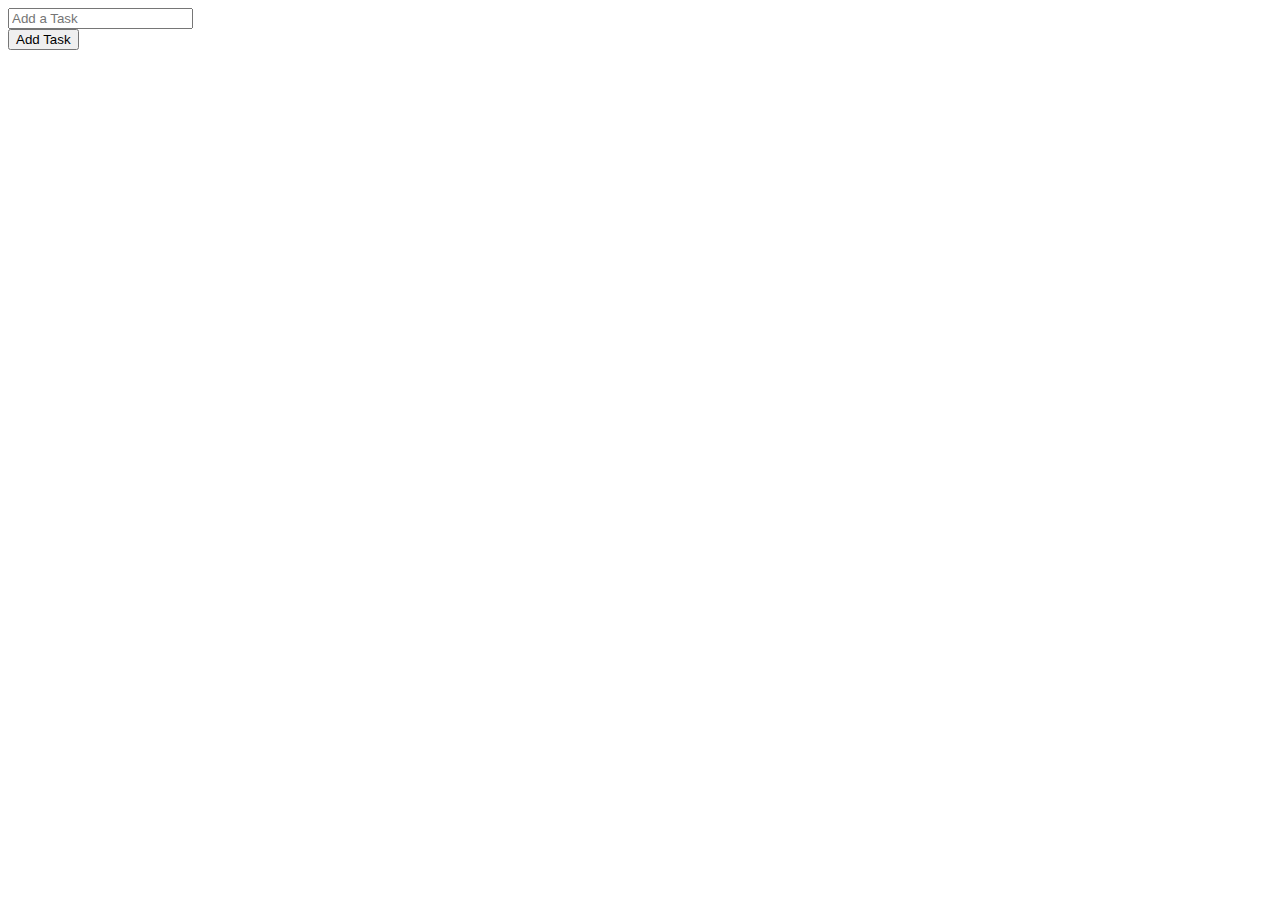
==== index.html @ ae0e2ea8 "create and delete items in a task list" ====
<html>
  <head>
    <link href="https://maxcdn.bootstrapcdn.com/font-awesome/4.6.3/css/font-awesome.min.css" rel="stylesheet" integrity="sha384-T8Gy5hrqNKT+hzMclPo118YTQO6cYprQmhrYwIiQ/3axmI1hQomh7Ud2hPOy8SP1" crossorigin="anonymous">
  </head>
    <div id="tasks"></div>
    <div>
      <input type="text" placeholder="Add a Task" id="newTask">
    </div>
    <button id="addTaskButton">Add Task</button>
  <script src="https://cdn.firebase.com/js/client/2.4.2/firebase.js"></script>
  <script>

      // Initialize Firebase
    var myFirebaseRef = new Firebase("https://fir-firebase-52904.firebaseio.com");

    myFirebaseRef.child("tasks").on("value", function(snapshot) {
      console.log("you just called the big fat callback function");
      var allTasks = snapshot.val();

      document.getElementById("tasks").innerHTML = null;
      
      Object.keys(allTasks).forEach(function(taskKey){
        var taskData = allTasks[taskKey];
      
        var newDiv = document.createElement("div");
        newDiv.setAttribute("data-task-key", taskKey);
        newDiv.innerHTML = taskData.task + ' ' + '<a href="#" class="delete-task"><i class="fa fa-trash"></i></a>';
        document.getElementById("tasks").appendChild(newDiv);
      })

      var deleteTaskLinks = document.getElementsByClassName("delete-task");
      for (var i=0; i<deleteTaskLinks.length; i++){
        deleteTaskLinks[i].addEventListener('click', function (){
          var key = this.parentElement.getAttribute("data-task-key");
          var taskReference = myFirebaseTaskListRef.child(key);
          taskReference.remove();
        });  
      }


    });
    
    // when you click on delete-task
    // console.log to display value of task; and the key
    // delete an item based on the key

    // write to database
    var myFirebaseTaskListRef = new Firebase("https://fir-firebase-52904.firebaseio.com/tasks");
    
    var inputElement = document.getElementById("newTask");

    document.getElementById('addTaskButton').addEventListener('click', function(){
      var newTaskValue = inputElement.value;
      var newTask = {
        task: newTaskValue,
        status: "incomplete"
      };
      addTask(newTask);
      inputElement.value = "";
    });

    var addTask = function (task) {
      myFirebaseTaskListRef.push(task);
    };

  </script>


  </body>
</html>
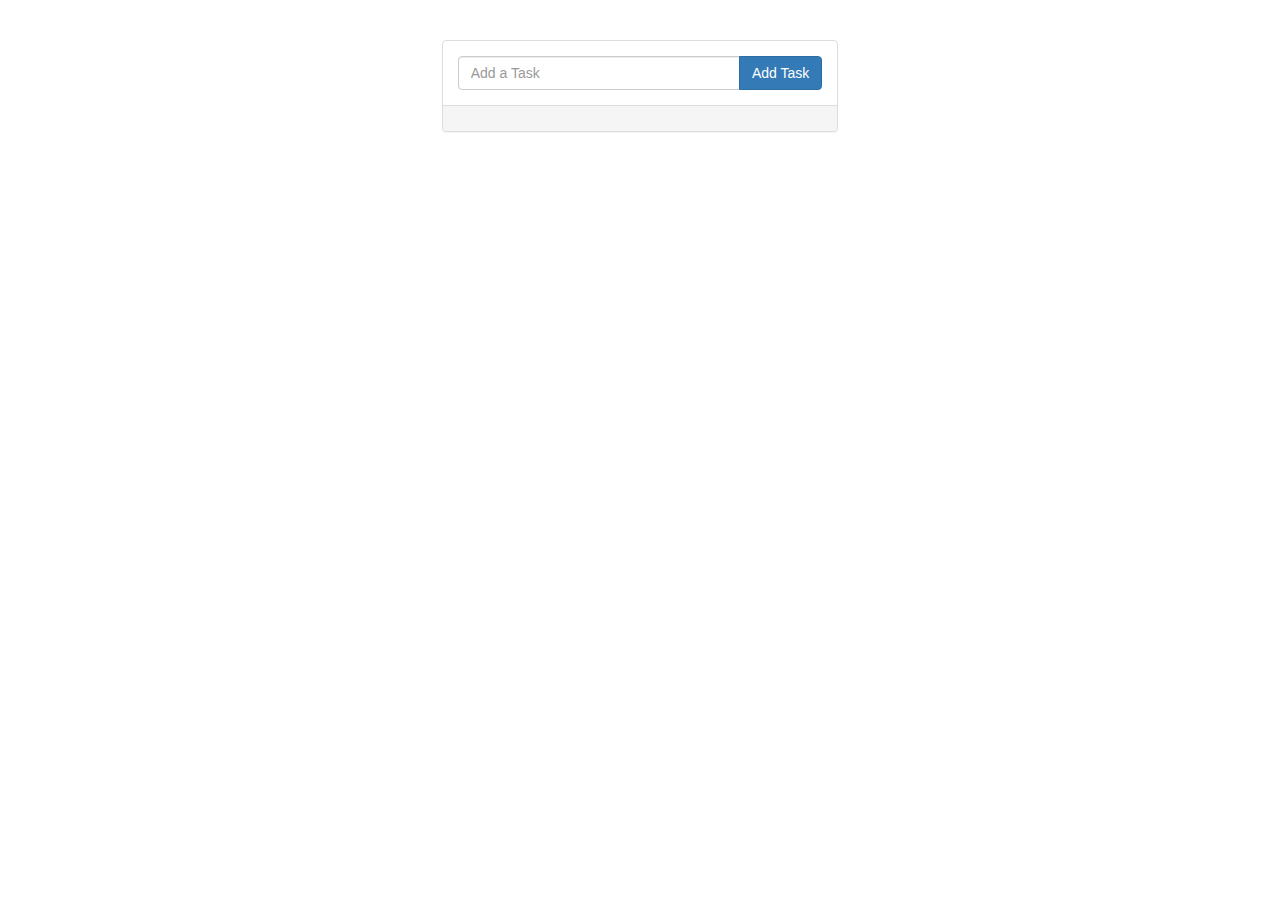
==== commit 2861aa2d: "add bootstrap styles and checkbox to change status" ====
--- a/index.html
+++ b/index.html
@@ -1,70 +1,114 @@
 <html>
   <head>
+    <!-- Font Awesome -->
     <link href="https://maxcdn.bootstrapcdn.com/font-awesome/4.6.3/css/font-awesome.min.css" rel="stylesheet" integrity="sha384-T8Gy5hrqNKT+hzMclPo118YTQO6cYprQmhrYwIiQ/3axmI1hQomh7Ud2hPOy8SP1" crossorigin="anonymous">
+    <!-- jQuery -->
+    <script src="https://cdnjs.cloudflare.com/ajax/libs/jquery/3.1.0/jquery.min.js"></script>
+    <!-- Bootstrap -->
+    <link href="https://maxcdn.bootstrapcdn.com/bootstrap/3.3.7/css/bootstrap.min.css" rel="stylesheet" integrity="sha384-BVYiiSIFeK1dGmJRAkycuHAHRg32OmUcww7on3RYdg4Va+PmSTsz/K68vbdEjh4u" crossorigin="anonymous">
+    <script src="https://maxcdn.bootstrapcdn.com/bootstrap/3.3.7/js/bootstrap.min.js" integrity="sha384-Tc5IQib027qvyjSMfHjOMaLkfuWVxZxUPnCJA7l2mCWNIpG9mGCD8wGNIcPD7Txa" crossorigin="anonymous"></script>
+    <!-- Custom Styles -->
+    <style>
+      .complete {
+        background-color: #DFF0D8;
+      }
+      .inline-block {
+        display: inline-block;
+      }
+    </style>
   </head>
-    <div id="tasks"></div>
-    <div>
-      <input type="text" placeholder="Add a Task" id="newTask">
-    </div>
-    <button id="addTaskButton">Add Task</button>
+  <body>
+
+    <div class="container-fluid">
+        <div class="row">
+          <div class="col-md-offset-4 col-md-4">
+            <div class="panel panel-default" style="margin-top:40px;">
+              <div class="panel-body">
+                <form class="form-horizontal" style="margin-bottom: 0px;">
+                  <div class="input-group">
+                  <input type="text" placeholder="Add a Task" id="newTask" class="form-control">
+                  <span class="input-group-btn">
+                    <button id="addTaskButton" class="btn btn-primary pull-right">Add Task</button>
+                  </span>
+                  </div>
+                </form>
+              </div>
+              <div class="panel-footer">
+                <ul id="content" class="list-group" style="margin: 5px 0px;"></ul>
+              </div>
+            </div>
+          </div>
+        </div>
+      </div>
+
   <script src="https://cdn.firebase.com/js/client/2.4.2/firebase.js"></script>
   <script>
-
-      // Initialize Firebase
-    var myFirebaseRef = new Firebase("https://fir-firebase-52904.firebaseio.com");
-
+    // Initialize Firebase
+    var myFirebaseRef = new Firebase("firebase_URL"); // Replace firebase_URL your own
+    
     myFirebaseRef.child("tasks").on("value", function(snapshot) {
-      console.log("you just called the big fat callback function");
       var allTasks = snapshot.val();
-
-      document.getElementById("tasks").innerHTML = null;
-      
-      Object.keys(allTasks).forEach(function(taskKey){
-        var taskData = allTasks[taskKey];
-      
-        var newDiv = document.createElement("div");
-        newDiv.setAttribute("data-task-key", taskKey);
-        newDiv.innerHTML = taskData.task + ' ' + '<a href="#" class="delete-task"><i class="fa fa-trash"></i></a>';
-        document.getElementById("tasks").appendChild(newDiv);
-      })
-
-      var deleteTaskLinks = document.getElementsByClassName("delete-task");
-      for (var i=0; i<deleteTaskLinks.length; i++){
+      // Create a li for every task in the DB
+      $("#content").html("");
+      $.each(allTasks, function(key, value) {
+        var taskData = allTasks[key];
+        var li = $("<li></li>");
+        var status = '';
+        $("#content").append(li);
+        li.attr("data-task-key", key);
+        li.attr("class", [taskData.status + ' ' + "list-group-item"]);
+        if (taskData.status === 'complete') {
+            status = 'checked';
+        }
+        li.html(function() {
+          return '<div class="inline-block" style="width:24px; vertical-align:top">' + '<input type="checkbox" class="change-status" style="margin-right:5px;"' + status + '>' + '</div>' + '<div class="inline-block" style="width:90%;">' + taskData.task + '<a href="#" class="delete-task" style="padding-top:3px; margin-left: 5px;"><i class="fa fa-trash"></i></a>' + '</div>';
+        });
+      });
+      // Update Status when clicking checkbox
+      var changeStatus = $(".change-status");
+      $.each(changeStatus, function(key, value) {
+        var checkbox = value;
+        $(checkbox).change(function() {
+          var key = $(checkbox).closest('li').attr("data-task-key");
+          var taskReference = myFirebaseTaskListRef.child(key);
+          var statusName = 'incomplete';
+          if(this.checked) {
+            statusName = 'complete'
+          }
+          taskReference.update({
+            "status": statusName
+          });
+        });
+      });
+      // Delete Task from DB when clicking trash can
+      var deleteTaskLinks = $(".delete-task");
+      for (var i=0; i<deleteTaskLinks.length; i++) {
         deleteTaskLinks[i].addEventListener('click', function (){
-          var key = this.parentElement.getAttribute("data-task-key");
+          var key = $(this).closest('li').attr("data-task-key");
           var taskReference = myFirebaseTaskListRef.child(key);
           taskReference.remove();
-        });  
+        });
       }
 
+    });
+    // write to database
+    var myFirebaseTaskListRef = new Firebase("firebase_URL/tasks"); // Replace firebase_URL with your own and keep /tasks at the end of the URL
 
-    });
-    
-    // when you click on delete-task
-    // console.log to display value of task; and the key
-    // delete an item based on the key
+    var inputElement = $("#newTask");
 
-    // write to database
-    var myFirebaseTaskListRef = new Firebase("https://fir-firebase-52904.firebaseio.com/tasks");
-    
-    var inputElement = document.getElementById("newTask");
-
-    document.getElementById('addTaskButton').addEventListener('click', function(){
-      var newTaskValue = inputElement.value;
+    $('#addTaskButton').on('click', function() {
+      var newTaskValue = inputElement.val();
       var newTask = {
         task: newTaskValue,
         status: "incomplete"
       };
       addTask(newTask);
-      inputElement.value = "";
+      inputElement.val("");
     });
 
     var addTask = function (task) {
       myFirebaseTaskListRef.push(task);
     };
-
   </script>
-
-
   </body>
 </html>
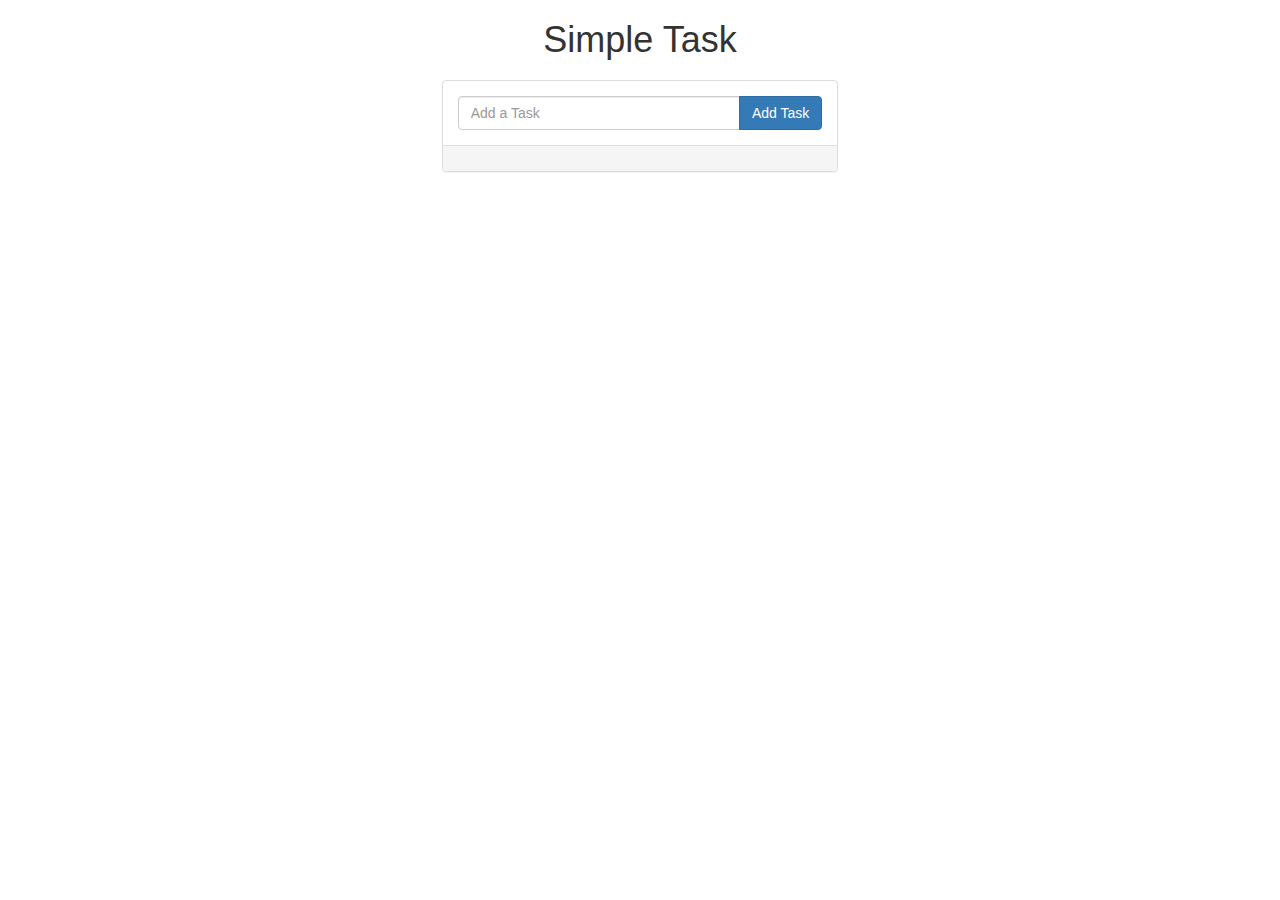
==== commit 42bd523b: "add css for shared form and task list styles" ====
--- a/index.html
+++ b/index.html
@@ -8,21 +8,17 @@
     <link href="https://maxcdn.bootstrapcdn.com/bootstrap/3.3.7/css/bootstrap.min.css" rel="stylesheet" integrity="sha384-BVYiiSIFeK1dGmJRAkycuHAHRg32OmUcww7on3RYdg4Va+PmSTsz/K68vbdEjh4u" crossorigin="anonymous">
     <script src="https://maxcdn.bootstrapcdn.com/bootstrap/3.3.7/js/bootstrap.min.js" integrity="sha384-Tc5IQib027qvyjSMfHjOMaLkfuWVxZxUPnCJA7l2mCWNIpG9mGCD8wGNIcPD7Txa" crossorigin="anonymous"></script>
     <!-- Custom Styles -->
-    <style>
-      .complete {
-        background-color: #DFF0D8;
-      }
-      .inline-block {
-        display: inline-block;
-      }
-    </style>
+    <link rel="stylesheet" href="simplestyles.css">
   </head>
   <body>
 
     <div class="container-fluid">
         <div class="row">
           <div class="col-md-offset-4 col-md-4">
-            <div class="panel panel-default" style="margin-top:40px;">
+            <div class="text-center">
+              <h1>Simple Task</h1>
+            </div>
+            <div class="panel panel-default" style="margin-top:20px;">
               <div class="panel-body">
                 <form class="form-horizontal" style="margin-bottom: 0px;">
                   <div class="input-group">
@@ -43,27 +39,59 @@
 
   <script src="https://cdn.firebase.com/js/client/2.4.2/firebase.js"></script>
   <script>
+    function getArrayOfTasksSortedByCompleteness(unsortedObjectOfTasks) {
+        var arrayOfFinishedTasks = [];
+        var arrayOfUnfinishedTasks = [];
+
+        for (var key in unsortedObjectOfTasks) {
+          var value = unsortedObjectOfTasks[key];
+          var keyValuePair = [key, value];
+
+          var taskRecord = {
+            firebaseItemKey: keyValuePair[0],
+            taskData: keyValuePair[1]
+          };
+
+          if (value.status === 'complete') {
+            arrayOfFinishedTasks.push(taskRecord);
+          } else {
+            arrayOfUnfinishedTasks.push(taskRecord);
+          }
+        }
+
+        var finishedAndUnfinishedTasks = arrayOfUnfinishedTasks.concat(arrayOfFinishedTasks);
+
+        return finishedAndUnfinishedTasks;
+    }
+
+    function makeLiForTask(taskRecord) {
+      var li = $("<li></li>");
+      var status = '';
+      li.attr("data-task-key", taskRecord.firebaseItemKey);
+      li.attr("class", [taskRecord.taskData.status + ' ' + "list-group-item"]);
+      if (taskRecord.taskData.status === 'complete') {
+          status = 'checked';
+      }
+      li.html('<div class="inline-block" style="width:24px; vertical-align:top">' + '<input type="checkbox" class="change-status" style="margin-right:5px;"' + status + '>' + '</div>' + '<div class="inline-block" style="width:90%;">' + taskRecord.taskData.task + '<a href="#" class="delete-task" style="padding-top:3px; margin-left: 5px;"><i class="fa fa-trash"></i></a>' + '</div>');  
+
+      return li;
+    }
+
     // Initialize Firebase
-    var myFirebaseRef = new Firebase("firebase_URL"); // Replace firebase_URL your own
+    var myFirebaseRef = new Firebase("https://tasklist-af065.firebaseio.com/"); // Replace firebase_URL your own
     
     myFirebaseRef.child("tasks").on("value", function(snapshot) {
       var allTasks = snapshot.val();
       // Create a li for every task in the DB
       $("#content").html("");
-      $.each(allTasks, function(key, value) {
-        var taskData = allTasks[key];
-        var li = $("<li></li>");
-        var status = '';
-        $("#content").append(li);
-        li.attr("data-task-key", key);
-        li.attr("class", [taskData.status + ' ' + "list-group-item"]);
-        if (taskData.status === 'complete') {
-            status = 'checked';
-        }
-        li.html(function() {
-          return '<div class="inline-block" style="width:24px; vertical-align:top">' + '<input type="checkbox" class="change-status" style="margin-right:5px;"' + status + '>' + '</div>' + '<div class="inline-block" style="width:90%;">' + taskData.task + '<a href="#" class="delete-task" style="padding-top:3px; margin-left: 5px;"><i class="fa fa-trash"></i></a>' + '</div>';
-        });
-      });
+
+      var ulForTaskElements = $("#content");
+
+      ulForTaskElements.append(
+        getArrayOfTasksSortedByCompleteness(allTasks).map(makeLiForTask)
+      )
+      
+        
       // Update Status when clicking checkbox
       var changeStatus = $(".change-status");
       $.each(changeStatus, function(key, value) {
@@ -92,7 +120,7 @@
 
     });
     // write to database
-    var myFirebaseTaskListRef = new Firebase("firebase_URL/tasks"); // Replace firebase_URL with your own and keep /tasks at the end of the URL
+    var myFirebaseTaskListRef = new Firebase("https://tasklist-af065.firebaseio.com/tasks"); // Replace firebase_URL with your own and keep /tasks at the end of the URL
 
     var inputElement = $("#newTask");
 
--- a/simplestyles.css
+++ b/simplestyles.css
@@ -0,0 +1,24 @@
+/* Global */
+.body {
+	background-color: #efefef;
+}
+.inline-block {
+	display: inline-block;
+}
+.mtn {
+	margin-top:  0px;
+}
+.mbn {
+	margin-bottom:  0px;
+}
+
+/* Form */
+.saved-body {
+	background-color: #f9f9f9;
+}
+
+/* Task List */
+
+.complete {
+	background-color: #DFF0D8;
+}